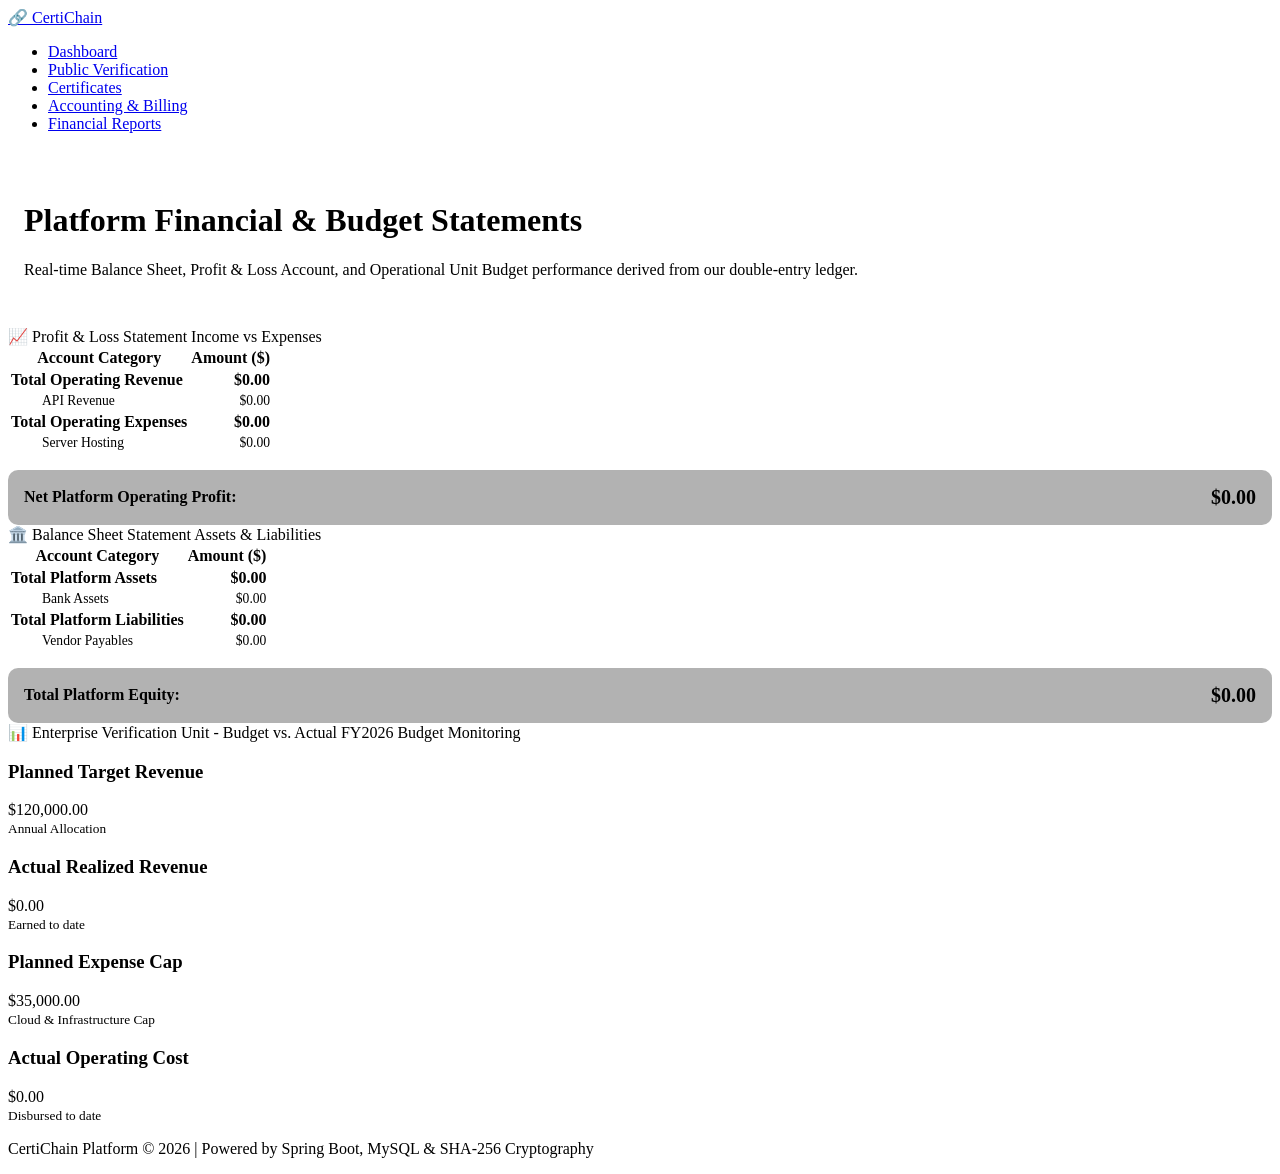
==== demo/src/main/resources/templates/reports.html @ 76a6ae60 "Initial commit: Blockchain-Backed Certificate Issuance & Verification Platform (CertiChain)" ====
<!DOCTYPE html>
<html xmlns:th="http://www.thymeleaf.org" lang="en">
<head>
  <meta charset="UTF-8">
  <meta name="viewport" content="width=device-width, initial-scale=1.0">
  <title>Financial Reports & Budgets | CertiChain</title>
  <link rel="stylesheet" th:href="@{/css/style.css}">
  <link rel="preconnect" href="https://fonts.googleapis.com">
  <link rel="preconnect" href="https://fonts.gstatic.com" crossorigin>
  <link href="https://fonts.googleapis.com/css2?family=Inter:wght@400;500;600;700;800&display=swap" rel="stylesheet">
</head>
<body>

  <!-- Navigation -->
  <nav class="navbar">
    <a href="/" class="nav-brand">
      🔗 <span>CertiChain</span>
    </a>
    <ul class="nav-links">
      <li><a href="/">Dashboard</a></li>
      <li><a href="/verify">Public Verification</a></li>
      <li><a href="/certificates">Certificates</a></li>
      <li><a href="/accounting">Accounting & Billing</a></li>
      <li><a href="/reports" class="active">Financial Reports</a></li>
    </ul>
  </nav>

  <div class="container">
    
    <div class="hero" style="padding: 2rem 1rem;">
      <h1>Platform Financial & Budget Statements</h1>
      <p>Real-time Balance Sheet, Profit & Loss Account, and Operational Unit Budget performance derived from our double-entry ledger.</p>
    </div>

    <!-- P&L and Balance Sheet Grid -->
    <div class="stats-grid" style="grid-template-columns: 1fr 1fr;">
      
      <!-- Profit & Loss Statement -->
      <div class="card">
        <div class="card-title">
          <span>📈 Profit & Loss Statement</span>
          <span class="badge badge-success">Income vs Expenses</span>
        </div>
        
        <table style="margin-bottom: 1rem;">
          <thead>
            <tr>
              <th>Account Category</th>
              <th style="text-align: right;">Amount ($)</th>
            </tr>
          </thead>
          <tbody>
            <tr>
              <td style="font-weight: 600; color: var(--accent-green);">Total Operating Revenue</td>
              <td style="text-align: right; font-weight: 700; color: var(--accent-green);" th:text="'$' + ${#numbers.formatDecimal(report.totalRevenue, 1, 2)}">$0.00</td>
            </tr>
            <tr th:each="rev : ${report.revenueBreakdown}">
              <td style="padding-left: 2rem; font-size: 0.85rem; color: var(--text-muted);" th:text="${rev.key}">API Revenue</td>
              <td style="text-align: right; font-size: 0.85rem;" th:text="'$' + ${#numbers.formatDecimal(rev.value, 1, 2)}">$0.00</td>
            </tr>
            <tr>
              <td style="font-weight: 600; color: var(--accent-red);">Total Operating Expenses</td>
              <td style="text-align: right; font-weight: 700; color: var(--accent-red);" th:text="'$' + ${#numbers.formatDecimal(report.totalExpenses, 1, 2)}">$0.00</td>
            </tr>
            <tr th:each="exp : ${report.expenseBreakdown}">
              <td style="padding-left: 2rem; font-size: 0.85rem; color: var(--text-muted);" th:text="${exp.key}">Server Hosting</td>
              <td style="text-align: right; font-size: 0.85rem;" th:text="'$' + ${#numbers.formatDecimal(exp.value, 1, 2)}">$0.00</td>
            </tr>
          </tbody>
        </table>

        <div style="background: rgba(0,0,0,0.3); padding: 1rem; border-radius: 10px; display: flex; justify-content: space-between; align-items: center;">
          <span style="font-weight: 700;">Net Platform Operating Profit:</span>
          <span style="font-size: 1.25rem; font-weight: 800; color: var(--accent-cyan);" th:text="'$' + ${#numbers.formatDecimal(report.netProfit, 1, 2)}">$0.00</span>
        </div>
      </div>

      <!-- Balance Sheet Statement -->
      <div class="card">
        <div class="card-title">
          <span>🏛️ Balance Sheet Statement</span>
          <span class="badge badge-info">Assets & Liabilities</span>
        </div>

        <table style="margin-bottom: 1rem;">
          <thead>
            <tr>
              <th>Account Category</th>
              <th style="text-align: right;">Amount ($)</th>
            </tr>
          </thead>
          <tbody>
            <tr>
              <td style="font-weight: 600; color: var(--accent-cyan);">Total Platform Assets</td>
              <td style="text-align: right; font-weight: 700; color: var(--accent-cyan);" th:text="'$' + ${#numbers.formatDecimal(report.totalAssets, 1, 2)}">$0.00</td>
            </tr>
            <tr th:each="asset : ${report.assetBreakdown}">
              <td style="padding-left: 2rem; font-size: 0.85rem; color: var(--text-muted);" th:text="${asset.key}">Bank Assets</td>
              <td style="text-align: right; font-size: 0.85rem;" th:text="'$' + ${#numbers.formatDecimal(asset.value, 1, 2)}">$0.00</td>
            </tr>
            <tr>
              <td style="font-weight: 600; color: var(--accent-amber);">Total Platform Liabilities</td>
              <td style="text-align: right; font-weight: 700; color: var(--accent-amber);" th:text="'$' + ${#numbers.formatDecimal(report.totalLiabilities, 1, 2)}">$0.00</td>
            </tr>
            <tr th:each="liab : ${report.liabilityBreakdown}">
              <td style="padding-left: 2rem; font-size: 0.85rem; color: var(--text-muted);" th:text="${liab.key}">Vendor Payables</td>
              <td style="text-align: right; font-size: 0.85rem;" th:text="'$' + ${#numbers.formatDecimal(liab.value, 1, 2)}">$0.00</td>
            </tr>
          </tbody>
        </table>

        <div style="background: rgba(0,0,0,0.3); padding: 1rem; border-radius: 10px; display: flex; justify-content: space-between; align-items: center;">
          <span style="font-weight: 700;">Total Platform Equity:</span>
          <span style="font-size: 1.25rem; font-weight: 800; color: var(--accent-purple);" th:text="'$' + ${#numbers.formatDecimal(report.totalEquity, 1, 2)}">$0.00</span>
        </div>
      </div>

    </div>

    <!-- Section 3: Unit Operational Budget Performance -->
    <div class="card">
      <div class="card-title">
        <span>📊 Enterprise Verification Unit - Budget vs. Actual</span>
        <span class="badge badge-info">FY2026 Budget Monitoring</span>
      </div>

      <div class="stats-grid">
        <div class="stat-card">
          <h3>Planned Target Revenue</h3>
          <div class="value" th:text="'$' + ${#numbers.formatDecimal(report.plannedBudgetRevenue, 1, 2)}">$120,000.00</div>
          <small style="color: var(--text-muted);">Annual Allocation</small>
        </div>
        <div class="stat-card">
          <h3>Actual Realized Revenue</h3>
          <div class="value" style="color: var(--accent-green);" th:text="'$' + ${#numbers.formatDecimal(report.actualBudgetRevenue, 1, 2)}">$0.00</div>
          <small style="color: var(--accent-green);">Earned to date</small>
        </div>
        <div class="stat-card">
          <h3>Planned Expense Cap</h3>
          <div class="value" th:text="'$' + ${#numbers.formatDecimal(report.plannedBudgetExpense, 1, 2)}">$35,000.00</div>
          <small style="color: var(--text-muted);">Cloud & Infrastructure Cap</small>
        </div>
        <div class="stat-card">
          <h3>Actual Operating Cost</h3>
          <div class="value" style="color: var(--accent-red);" th:text="'$' + ${#numbers.formatDecimal(report.actualBudgetExpense, 1, 2)}">$0.00</div>
          <small style="color: var(--text-muted);">Disbursed to date</small>
        </div>
      </div>
    </div>

  </div>

  <footer>
    <p>CertiChain Platform &copy; 2026 | Powered by Spring Boot, MySQL & SHA-256 Cryptography</p>
  </footer>
</body>
</html>
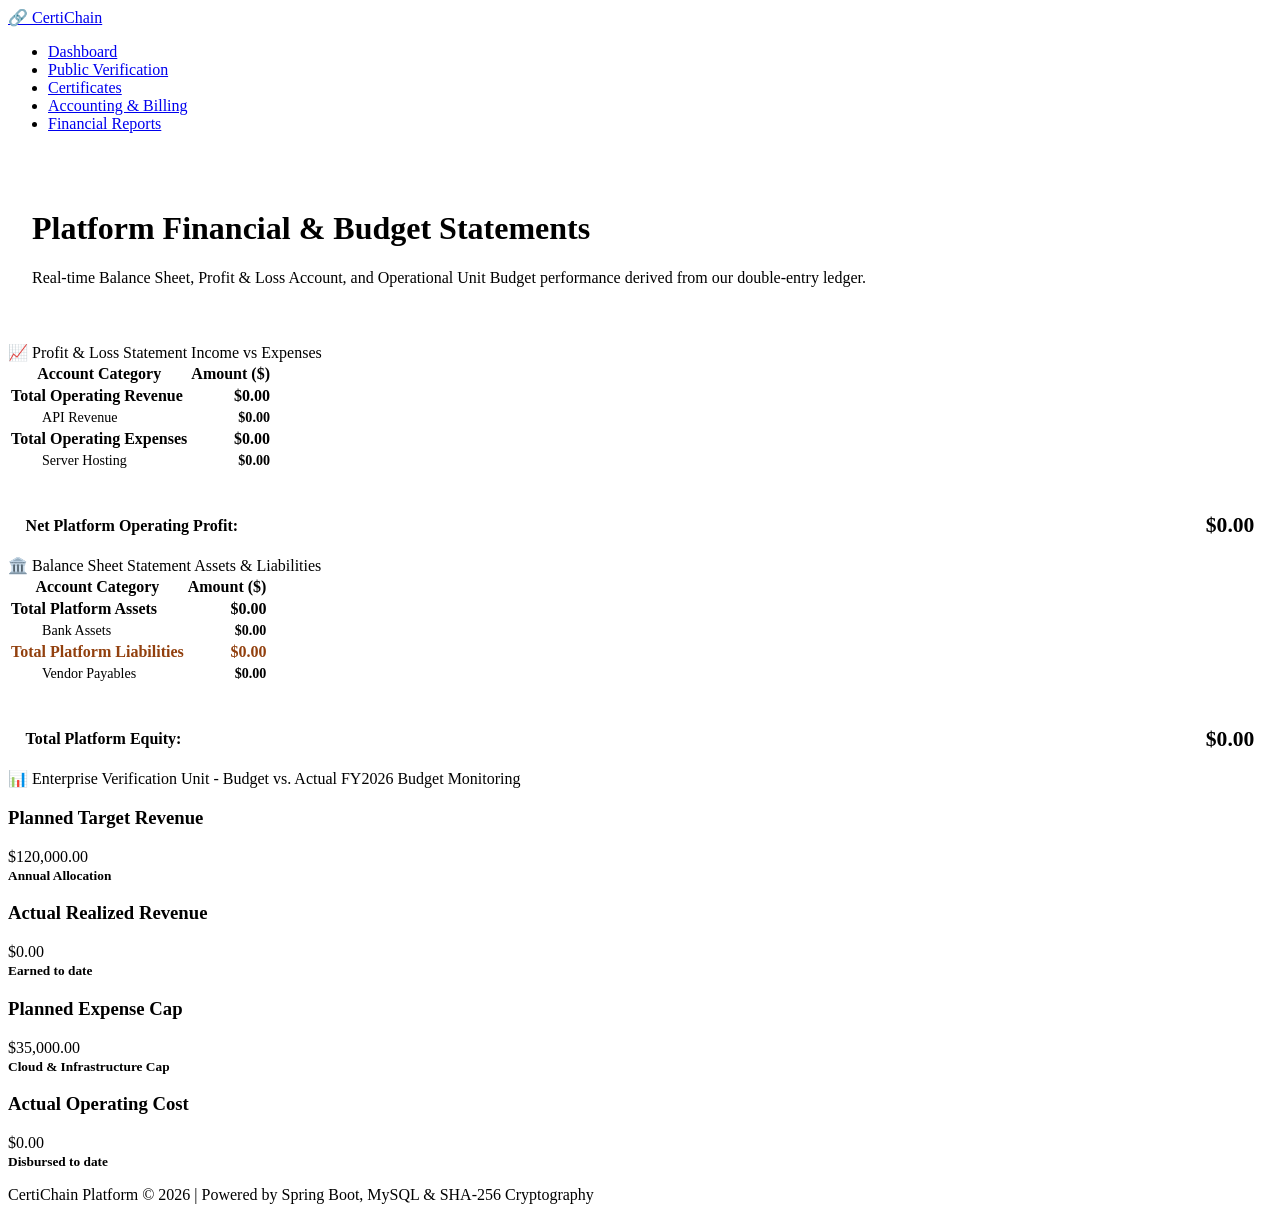
==== commit 08e27a55: "UI: Fix button and card contrast across all templates" ====
--- a/demo/src/main/resources/templates/reports.html
+++ b/demo/src/main/resources/templates/reports.html
@@ -7,7 +7,7 @@
   <link rel="stylesheet" th:href="@{/css/style.css}">
   <link rel="preconnect" href="https://fonts.googleapis.com">
   <link rel="preconnect" href="https://fonts.gstatic.com" crossorigin>
-  <link href="https://fonts.googleapis.com/css2?family=Inter:wght@400;500;600;700;800&display=swap" rel="stylesheet">
+  <link href="https://fonts.googleapis.com/css2?family=Bricolage+Grotesque:opsz,wght@12..96,600;700;800&family=Inter:wght@400;500;600;700&display=swap" rel="stylesheet">
 </head>
 <body>
 
@@ -27,7 +27,7 @@
 
   <div class="container">
     
-    <div class="hero" style="padding: 2rem 1rem;">
+    <div class="hero" style="padding: 2.5rem 1.5rem;">
       <h1>Platform Financial & Budget Statements</h1>
       <p>Real-time Balance Sheet, Profit & Loss Account, and Operational Unit Budget performance derived from our double-entry ledger.</p>
     </div>
@@ -42,7 +42,7 @@
           <span class="badge badge-success">Income vs Expenses</span>
         </div>
         
-        <table style="margin-bottom: 1rem;">
+        <table style="margin-bottom: 1.5rem;">
           <thead>
             <tr>
               <th>Account Category</th>
@@ -51,27 +51,27 @@
           </thead>
           <tbody>
             <tr>
-              <td style="font-weight: 600; color: var(--accent-green);">Total Operating Revenue</td>
-              <td style="text-align: right; font-weight: 700; color: var(--accent-green);" th:text="'$' + ${#numbers.formatDecimal(report.totalRevenue, 1, 2)}">$0.00</td>
+              <td style="font-weight: 700; color: var(--color-success);">Total Operating Revenue</td>
+              <td style="text-align: right; font-weight: 800; color: var(--color-success);" th:text="'$' + ${#numbers.formatDecimal(report.totalRevenue, 1, 2)}">$0.00</td>
             </tr>
             <tr th:each="rev : ${report.revenueBreakdown}">
-              <td style="padding-left: 2rem; font-size: 0.85rem; color: var(--text-muted);" th:text="${rev.key}">API Revenue</td>
-              <td style="text-align: right; font-size: 0.85rem;" th:text="'$' + ${#numbers.formatDecimal(rev.value, 1, 2)}">$0.00</td>
+              <td style="padding-left: 2rem; font-size: 0.88rem; color: var(--text-muted);" th:text="${rev.key}">API Revenue</td>
+              <td style="text-align: right; font-size: 0.88rem; font-weight: 600;" th:text="'$' + ${#numbers.formatDecimal(rev.value, 1, 2)}">$0.00</td>
             </tr>
             <tr>
-              <td style="font-weight: 600; color: var(--accent-red);">Total Operating Expenses</td>
-              <td style="text-align: right; font-weight: 700; color: var(--accent-red);" th:text="'$' + ${#numbers.formatDecimal(report.totalExpenses, 1, 2)}">$0.00</td>
+              <td style="font-weight: 700; color: var(--primary);">Total Operating Expenses</td>
+              <td style="text-align: right; font-weight: 800; color: var(--primary);" th:text="'$' + ${#numbers.formatDecimal(report.totalExpenses, 1, 2)}">$0.00</td>
             </tr>
             <tr th:each="exp : ${report.expenseBreakdown}">
-              <td style="padding-left: 2rem; font-size: 0.85rem; color: var(--text-muted);" th:text="${exp.key}">Server Hosting</td>
-              <td style="text-align: right; font-size: 0.85rem;" th:text="'$' + ${#numbers.formatDecimal(exp.value, 1, 2)}">$0.00</td>
+              <td style="padding-left: 2rem; font-size: 0.88rem; color: var(--text-muted);" th:text="${exp.key}">Server Hosting</td>
+              <td style="text-align: right; font-size: 0.88rem; font-weight: 600;" th:text="'$' + ${#numbers.formatDecimal(exp.value, 1, 2)}">$0.00</td>
             </tr>
           </tbody>
         </table>
 
-        <div style="background: rgba(0,0,0,0.3); padding: 1rem; border-radius: 10px; display: flex; justify-content: space-between; align-items: center;">
-          <span style="font-weight: 700;">Net Platform Operating Profit:</span>
-          <span style="font-size: 1.25rem; font-weight: 800; color: var(--accent-cyan);" th:text="'$' + ${#numbers.formatDecimal(report.netProfit, 1, 2)}">$0.00</span>
+        <div style="background: var(--surface-muted); border: 1px solid var(--border-subtle); padding: 1.1rem; border-radius: var(--input-radius); display: flex; justify-content: space-between; align-items: center;">
+          <span style="font-weight: 700; color: var(--text-foreground);">Net Platform Operating Profit:</span>
+          <span style="font-size: 1.35rem; font-weight: 800; color: var(--color-info);" th:text="'$' + ${#numbers.formatDecimal(report.netProfit, 1, 2)}">$0.00</span>
         </div>
       </div>
 
@@ -82,7 +82,7 @@
           <span class="badge badge-info">Assets & Liabilities</span>
         </div>
 
-        <table style="margin-bottom: 1rem;">
+        <table style="margin-bottom: 1.5rem;">
           <thead>
             <tr>
               <th>Account Category</th>
@@ -91,27 +91,27 @@
           </thead>
           <tbody>
             <tr>
-              <td style="font-weight: 600; color: var(--accent-cyan);">Total Platform Assets</td>
-              <td style="text-align: right; font-weight: 700; color: var(--accent-cyan);" th:text="'$' + ${#numbers.formatDecimal(report.totalAssets, 1, 2)}">$0.00</td>
+              <td style="font-weight: 700; color: var(--color-info);">Total Platform Assets</td>
+              <td style="text-align: right; font-weight: 800; color: var(--color-info);" th:text="'$' + ${#numbers.formatDecimal(report.totalAssets, 1, 2)}">$0.00</td>
             </tr>
             <tr th:each="asset : ${report.assetBreakdown}">
-              <td style="padding-left: 2rem; font-size: 0.85rem; color: var(--text-muted);" th:text="${asset.key}">Bank Assets</td>
-              <td style="text-align: right; font-size: 0.85rem;" th:text="'$' + ${#numbers.formatDecimal(asset.value, 1, 2)}">$0.00</td>
+              <td style="padding-left: 2rem; font-size: 0.88rem; color: var(--text-muted);" th:text="${asset.key}">Bank Assets</td>
+              <td style="text-align: right; font-size: 0.88rem; font-weight: 600;" th:text="'$' + ${#numbers.formatDecimal(asset.value, 1, 2)}">$0.00</td>
             </tr>
             <tr>
-              <td style="font-weight: 600; color: var(--accent-amber);">Total Platform Liabilities</td>
-              <td style="text-align: right; font-weight: 700; color: var(--accent-amber);" th:text="'$' + ${#numbers.formatDecimal(report.totalLiabilities, 1, 2)}">$0.00</td>
+              <td style="font-weight: 700; color: #92400e;">Total Platform Liabilities</td>
+              <td style="text-align: right; font-weight: 800; color: #92400e;" th:text="'$' + ${#numbers.formatDecimal(report.totalLiabilities, 1, 2)}">$0.00</td>
             </tr>
             <tr th:each="liab : ${report.liabilityBreakdown}">
-              <td style="padding-left: 2rem; font-size: 0.85rem; color: var(--text-muted);" th:text="${liab.key}">Vendor Payables</td>
-              <td style="text-align: right; font-size: 0.85rem;" th:text="'$' + ${#numbers.formatDecimal(liab.value, 1, 2)}">$0.00</td>
+              <td style="padding-left: 2rem; font-size: 0.88rem; color: var(--text-muted);" th:text="${liab.key}">Vendor Payables</td>
+              <td style="text-align: right; font-size: 0.88rem; font-weight: 600;" th:text="'$' + ${#numbers.formatDecimal(liab.value, 1, 2)}">$0.00</td>
             </tr>
           </tbody>
         </table>
 
-        <div style="background: rgba(0,0,0,0.3); padding: 1rem; border-radius: 10px; display: flex; justify-content: space-between; align-items: center;">
-          <span style="font-weight: 700;">Total Platform Equity:</span>
-          <span style="font-size: 1.25rem; font-weight: 800; color: var(--accent-purple);" th:text="'$' + ${#numbers.formatDecimal(report.totalEquity, 1, 2)}">$0.00</span>
+        <div style="background: var(--surface-muted); border: 1px solid var(--border-subtle); padding: 1.1rem; border-radius: var(--input-radius); display: flex; justify-content: space-between; align-items: center;">
+          <span style="font-weight: 700; color: var(--text-foreground);">Total Platform Equity:</span>
+          <span style="font-size: 1.35rem; font-weight: 800; color: var(--primary);" th:text="'$' + ${#numbers.formatDecimal(report.totalEquity, 1, 2)}">$0.00</span>
         </div>
       </div>
 
@@ -128,22 +128,22 @@
         <div class="stat-card">
           <h3>Planned Target Revenue</h3>
           <div class="value" th:text="'$' + ${#numbers.formatDecimal(report.plannedBudgetRevenue, 1, 2)}">$120,000.00</div>
-          <small style="color: var(--text-muted);">Annual Allocation</small>
+          <small style="color: var(--text-muted); font-weight: 600;">Annual Allocation</small>
         </div>
         <div class="stat-card">
           <h3>Actual Realized Revenue</h3>
-          <div class="value" style="color: var(--accent-green);" th:text="'$' + ${#numbers.formatDecimal(report.actualBudgetRevenue, 1, 2)}">$0.00</div>
-          <small style="color: var(--accent-green);">Earned to date</small>
+          <div class="value" style="color: var(--color-success);" th:text="'$' + ${#numbers.formatDecimal(report.actualBudgetRevenue, 1, 2)}">$0.00</div>
+          <small style="color: var(--color-success); font-weight: 600;">Earned to date</small>
         </div>
         <div class="stat-card">
           <h3>Planned Expense Cap</h3>
           <div class="value" th:text="'$' + ${#numbers.formatDecimal(report.plannedBudgetExpense, 1, 2)}">$35,000.00</div>
-          <small style="color: var(--text-muted);">Cloud & Infrastructure Cap</small>
+          <small style="color: var(--text-muted); font-weight: 600;">Cloud & Infrastructure Cap</small>
         </div>
         <div class="stat-card">
           <h3>Actual Operating Cost</h3>
-          <div class="value" style="color: var(--accent-red);" th:text="'$' + ${#numbers.formatDecimal(report.actualBudgetExpense, 1, 2)}">$0.00</div>
-          <small style="color: var(--text-muted);">Disbursed to date</small>
+          <div class="value" style="color: var(--primary);" th:text="'$' + ${#numbers.formatDecimal(report.actualBudgetExpense, 1, 2)}">$0.00</div>
+          <small style="color: var(--text-muted); font-weight: 600;">Disbursed to date</small>
         </div>
       </div>
     </div>
